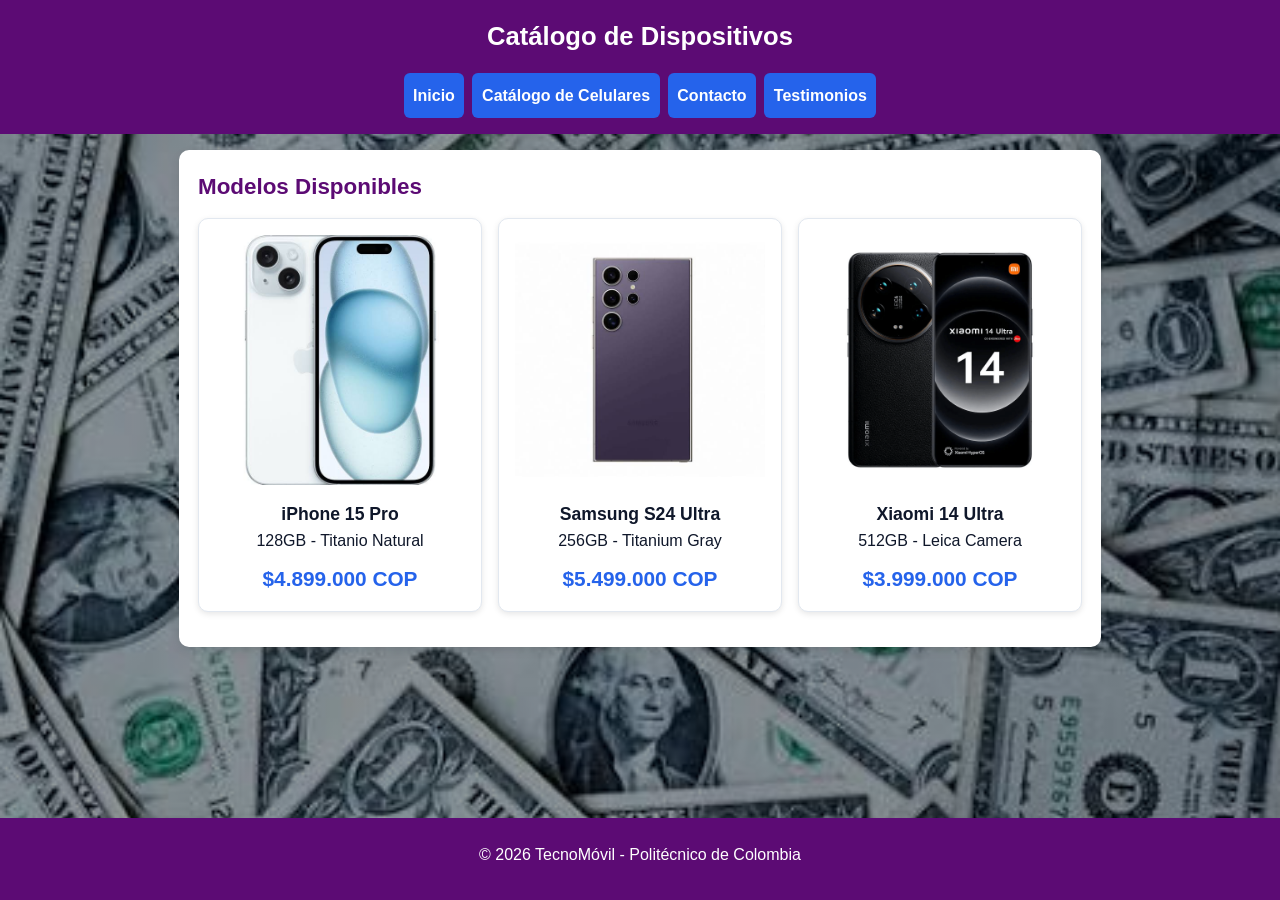
==== html/catalogo.html @ 9af3304e "Primera página" ====
<!DOCTYPE html>
<html lang="es">
<head>
  <meta charset="UTF-8">
  <meta name="viewport" content="width=device-width, initial-scale=1.0">
  <title>Catálogo de Celulares</title>
  <link rel="stylesheet" href="/css/base.css">
  <link rel="stylesheet" href="/css/tablet.css" media="screen and (min-width: 600px)">
  <link rel="stylesheet" href="/css/desktop.css" media="screen and (min-width: 1024px)">
</head>
<body>

  <header>
    <h1>Catálogo de Dispositivos</h1>
    <nav>
      <ul>
        <li><a href="/index.html">Inicio</a></li>
        <li><a href="/html/catalogo.html">Catálogo de Celulares</a></li>
        <li><a href="/html/contacto.html">Contacto</a></li>
        <li><a href="/html/testimonios.html">Testimonios</a></li>
      </ul>
    </nav>
  </header>

  <main>
    <section>
      <h2>Modelos Disponibles</h2>
      <div class="grid-catalogo">
        <div class="tarjeta-producto">
          <img src="/img/iphone15promax.jpg" alt="iPhone 15 Pro">
          <h3>iPhone 15 Pro</h3>
          <p>128GB - Titanio Natural</p>
          <span class="precio">$4.899.000 COP</span>
        </div>

        <div class="tarjeta-producto">
          <img src="/img/samsumg24ultra.jpg" alt="Samsung S24 Ultra">
          <h3>Samsung S24 Ultra</h3>
          <p>256GB - Titanium Gray</p>
          <span class="precio">$5.499.000 COP</span>
        </div>

        <div class="tarjeta-producto">
          <img src="/img/xiami14ultra.jpg" alt="Xiaomi 14 Ultra">
          <h3>Xiaomi 14 Ultra</h3>
          <p>512GB - Leica Camera</p>
          <span class="precio">$3.999.000 COP</span>
        </div>
      </div>
    </section>
  </main>

  <footer>
    <p>&copy; 2026 TecnoMóvil - Politécnico de Colombia</p>
  </footer>

</body>
</html>
---- css/base.css ----
/* Variables CSS */
:root {
  --color-principal: #5C0B74;
  --color-acento: #2563eb;
  --color-acento-hover: #1d4ed8;
  --color-fondo: #f8fafc;
  --color-blanco: #ffffff;
  --color-texto: #0f172a;
  --color-gris-suave: #e2e8f0;
  --color-sombra: rgba(0, 0, 0, 0.1);
  --fuente: 'Segoe UI', Tahoma, Geneva, Verdana, sans-serif;
}

* {
  box-sizing: border-box;
  margin: 0;
  padding: 0;
}

/*hace que la pantalla del usuario se acomode acorde la tenga*/

/*El -- le indicas a CSS que estás creando una variable para almacenar un valor (un color, una fuente, un tamaño) y reutilizarlo en todo tu código.*/
html {
  height: 100%;
}

body {
  font-family: var(--fuente);
  background-image: linear-gradient(rgba(0, 0, 0, 0.4), rgba(0, 0, 0, 0.4)), url('/img/dolares.jpg');
  background-size: cover;
  background-position: center;
  background-attachment: fixed;
  background-repeat: no-repeat;
  color: var(--color-texto);
  line-height: 1.6;

  /* Propiedades agregadas para pegar el footer abajo */
  min-height: 100vh;
  display: flex;
  flex-direction: column;
}

/* Encabezado y Menú */
header {
  background-color: var(--color-principal);
  color: var(--color-blanco);
  padding: 1rem;
  text-align: center;
}

header h1 {
  font-size: 1.6rem;
  margin-bottom: 0.5rem;
}

nav ul {
  list-style: none;
  display: flex;
  flex-direction: column;
  gap: 0.5rem;
  margin-top: 1rem;
}

nav a {
  color: var(--color-blanco);
  text-decoration: none;
  font-weight: 600;
  padding: 0.6rem;
  display: block;
  background-color: var(--color-acento);
  border-radius: 6px;
  transition: background-color 0.3s ease;
}

nav a:hover {
  background-color: var(--color-acento-hover);
}

/* Layout y Tarjetas */
main {
    flex: 1;
  padding: 1rem;
}

section {
  background: var(--color-blanco);
  margin-bottom: 1.5rem;
  padding: 1.2rem;
  border-radius: 10px;
  box-shadow: 0 4px 10px var(--color-sombra);
}

h2 {
  font-size: 1.4rem;
  color: var(--color-principal);
  margin-bottom: 0.8rem;
}

h3 {
  font-size: 1.1rem;
  margin-top: 0.5rem;
}

p {
  margin-bottom: 0.5rem;
}

/* Efecto Hover en Imágenes */
img {
  max-width: 100%;
  height: auto;
  border-radius: 8px;
  transition: transform 0.3s ease, box-shadow 0.3s ease;
}

img:hover {
  transform: scale(1.04);
  box-shadow: 0 8px 20px var(--color-sombra);
}

/* Catálogo y Testimonios con Precio Abajo */
.tarjeta-producto, .tarjeta-testimonio {
  background: var(--color-blanco);
  border: 1px solid var(--color-gris-suave);
  border-radius: 10px;
  padding: 1rem;
  margin-bottom: 1rem;
  text-align: center;
  box-shadow: 0 2px 6px var(--color-sombra);
}

.tarjeta-producto img, .tarjeta-testimonio img {
  width: 100%;
  max-height: 250px;
  object-fit: contain;
}

.precio {
  font-size: 1.3rem;
  font-weight: bold;
  color: var(--color-acento);
  margin-top: 0.5rem;
  display: block;
}

/* Modal CSS Puro con :target */
.boton-modal {
  display: inline-block;
  background-color: var(--color-acento);
  color: var(--color-blanco);
  padding: 0.8rem 1.2rem;
  text-decoration: none;
  border-radius: 6px;
  font-weight: bold;
  margin-top: 1rem;
  transition: background-color 0.3s ease;
}

.boton-modal:hover {
  background-color: var(--color-acento-hover);
}

.modal-overlay {
  position: fixed;
  top: 0;
  left: 0;
  width: 100%;
  height: 100%;
  background: rgba(0, 0, 0, 0.6);
  display: none;
  justify-content: center;
  align-items: center;
  padding: 1rem;
  z-index: 1000;
}

.modal-overlay:target {
  display: flex;
}

.modal-contenido {
  background: var(--color-blanco);
  padding: 1.5rem;
  border-radius: 10px;
  width: 100%;
  max-width: 450px;
  position: relative;
  box-shadow: 0 10px 25px rgba(0,0,0,0.2);
}

.modal-cerrar {
  position: absolute;
  top: 10px;
  right: 15px;
  font-size: 1.5rem;
  text-decoration: none;
  color: #64748b;
  font-weight: bold;
}

/* Formulario dentro de Modal */
form {
  display: flex;
  flex-direction: column;
  gap: 0.8rem;
  margin-top: 1rem;
}

label {
  font-weight: 600;
  font-size: 0.9rem;
}

input, textarea, button[type="submit"] {
  width: 100%;
  padding: 0.6rem;
  border: 1px solid var(--color-gris-suave);
  border-radius: 6px;
  font-family: inherit;
}

button[type="submit"] {
  background-color: var(--color-acento);
  color: var(--color-blanco);
  border: none;
  font-weight: bold;
  cursor: pointer;
}

/* Footer */
footer {
  background-color: var(--color-principal);
  color: var(--color-blanco);
  text-align: center;
  padding: 1.5rem 1rem;
}

.redes-sociales {
  display: flex;
  justify-content: center;
  gap: 1.5rem;
  margin-top: 1rem;
}

.redes-sociales i {
  font-size: 1.8rem; /* Tamaño del ícono */
  color: var(--color-blanco); /* Color del ícono */
  transition: color 0.3s ease;
}

.redes-sociales i:hover {
  color: var(--color-acento); /* Cambio de color en hover */
}
---- css/tablet.css ----
nav ul {
  flex-direction: row;
  justify-content: center;
  flex-wrap: wrap;
}

.grid-catalogo, .grid-testimonios {
  display: grid;
  grid-template-columns: repeat(2, 1fr);
  gap: 1rem;
}
---- css/desktop.css ----
/*Este motodo sirve para acomodar las columnas de las tablas*/
main {
  max-width: 1100px;
  margin: 0 auto;
}

.grid-catalogo, .grid-testimonios {
  grid-template-columns: repeat(3, 1fr);
}

.layout-contacto {
  display: grid;
  grid-template-columns: 1fr 1fr;
  gap: 1.5rem;
}
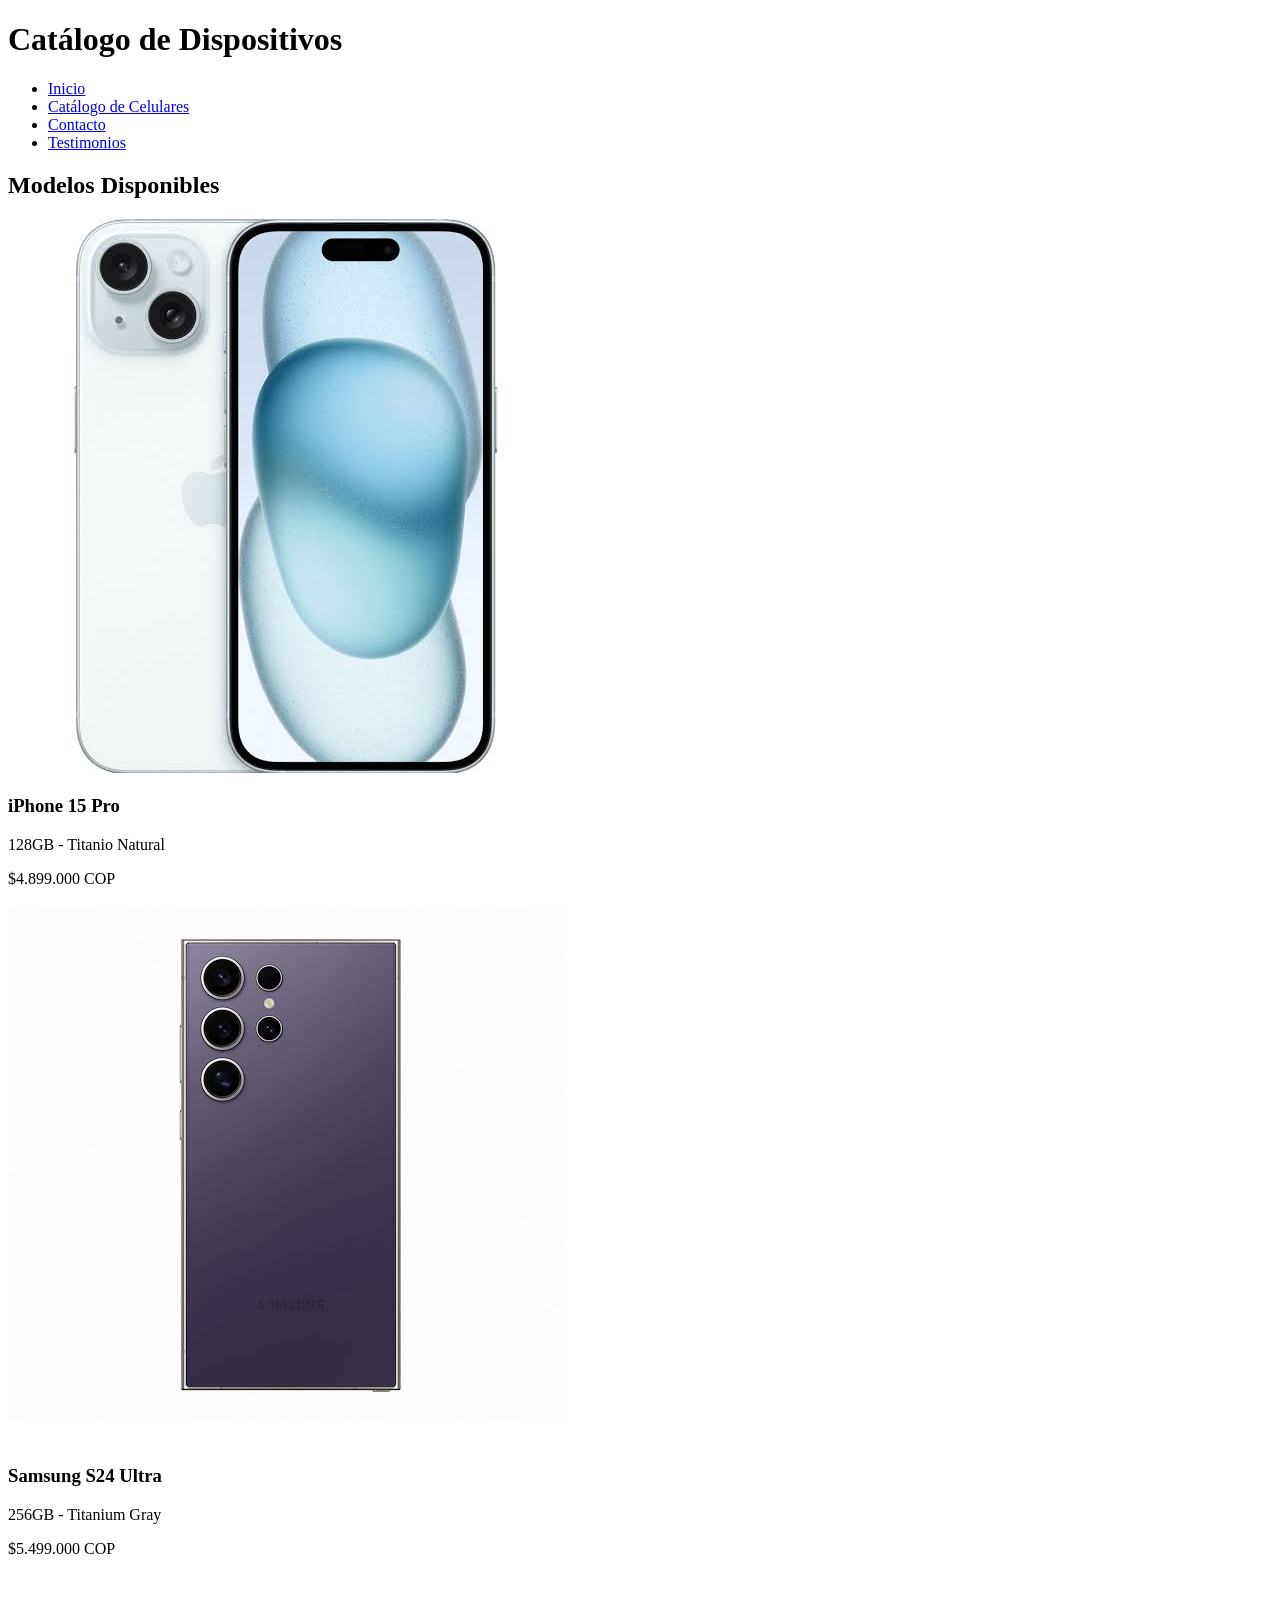
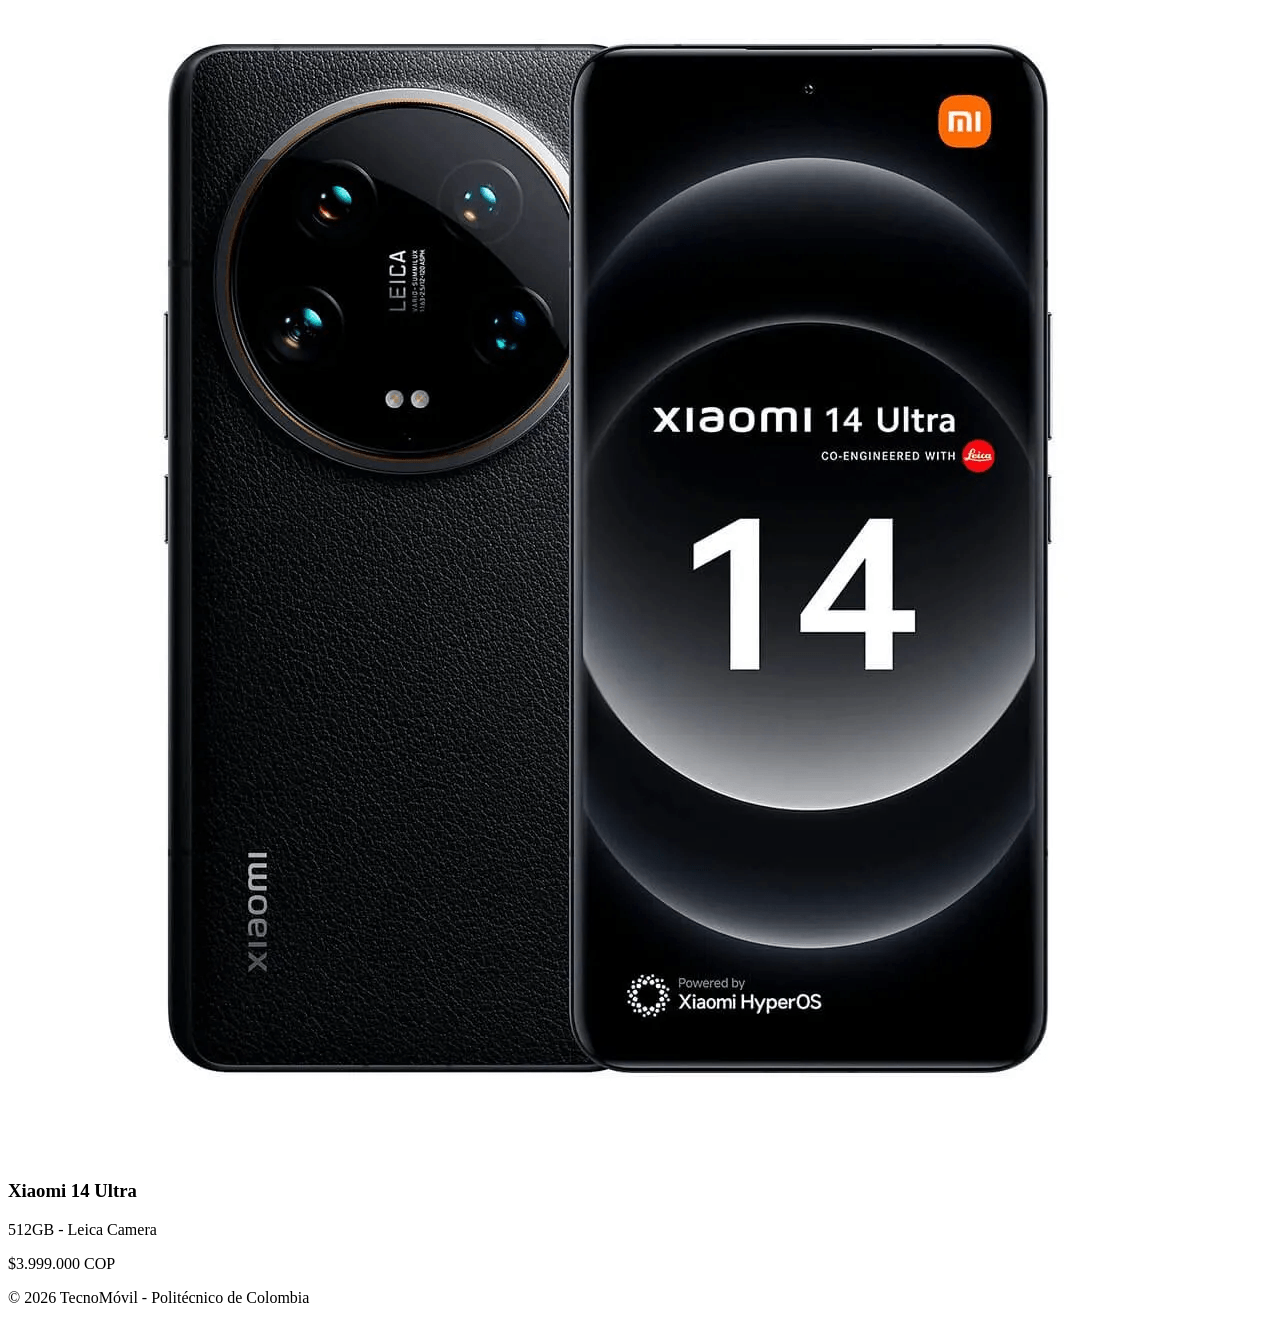
==== commit 5ebd83b9: "Primera página cambios1" ====
--- a/html/catalogo.html
+++ b/html/catalogo.html
@@ -4,9 +4,9 @@
   <meta charset="UTF-8">
   <meta name="viewport" content="width=device-width, initial-scale=1.0">
   <title>Catálogo de Celulares</title>
-  <link rel="stylesheet" href="/css/base.css">
-  <link rel="stylesheet" href="/css/tablet.css" media="screen and (min-width: 600px)">
-  <link rel="stylesheet" href="/css/desktop.css" media="screen and (min-width: 1024px)">
+  <link rel="stylesheet" href="./css/base.css">
+  <link rel="stylesheet" href="./css/tablet.css" media="screen and (min-width: 600px)">
+  <link rel="stylesheet" href="./css/desktop.css" media="screen and (min-width: 1024px)">
 </head>
 <body>
 
@@ -14,10 +14,10 @@
     <h1>Catálogo de Dispositivos</h1>
     <nav>
       <ul>
-        <li><a href="/index.html">Inicio</a></li>
-        <li><a href="/html/catalogo.html">Catálogo de Celulares</a></li>
-        <li><a href="/html/contacto.html">Contacto</a></li>
-        <li><a href="/html/testimonios.html">Testimonios</a></li>
+        <li><a href="../index.html">Inicio</a></li>
+        <li><a href="./catalogo.html">Catálogo de Celulares</a></li>
+        <li><a href="./contacto.html">Contacto</a></li>
+        <li><a href="./testimonios.html">Testimonios</a></li>
       </ul>
     </nav>
   </header>
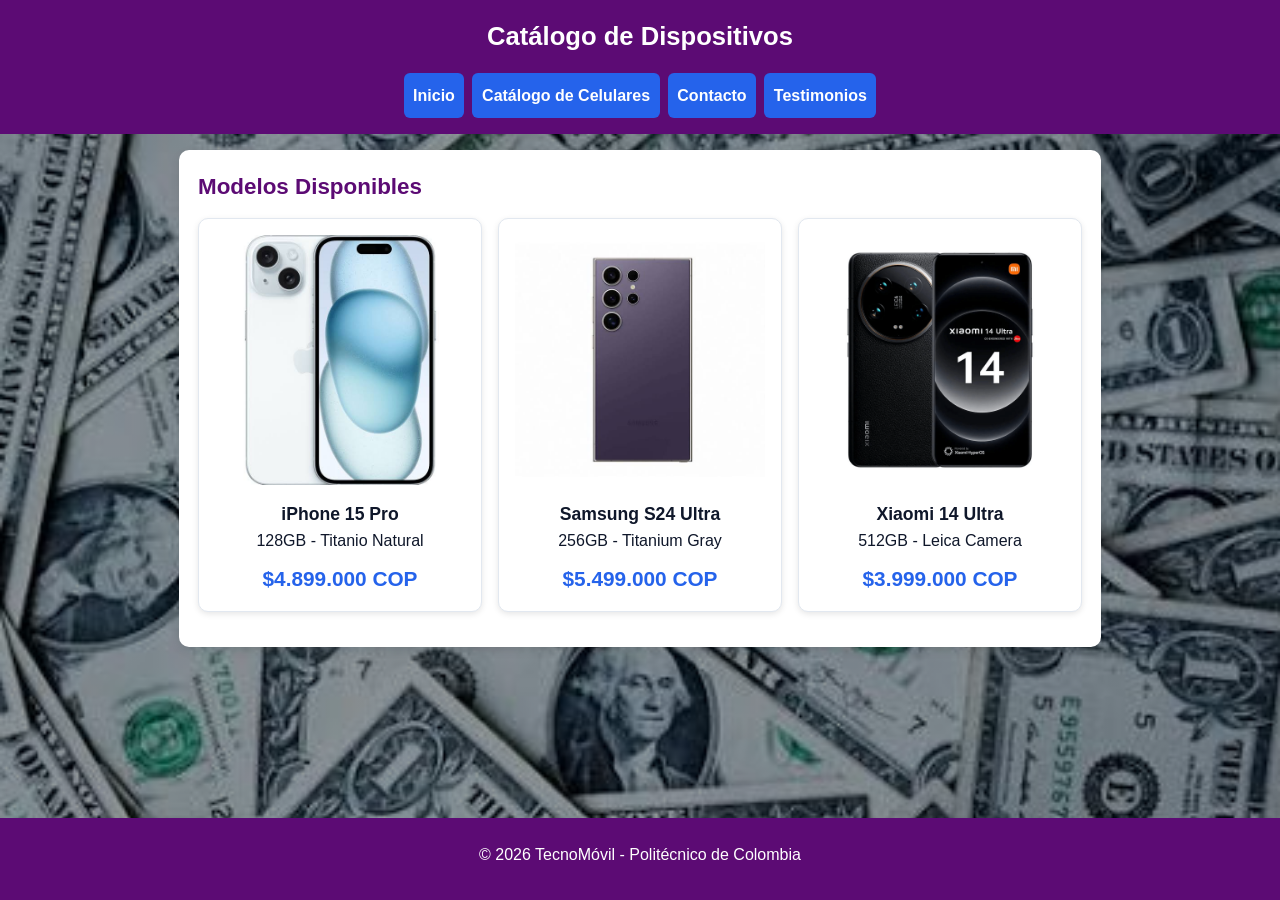
==== commit 26028b2a: "Actualizacion de codigo" ====
--- a/html/catalogo.html
+++ b/html/catalogo.html
@@ -4,9 +4,9 @@
   <meta charset="UTF-8">
   <meta name="viewport" content="width=device-width, initial-scale=1.0">
   <title>Catálogo de Celulares</title>
-  <link rel="stylesheet" href="./css/base.css">
-  <link rel="stylesheet" href="./css/tablet.css" media="screen and (min-width: 600px)">
-  <link rel="stylesheet" href="./css/desktop.css" media="screen and (min-width: 1024px)">
+  <link rel="stylesheet" href="../css/base.css">
+  <link rel="stylesheet" href="../css/tablet.css" media="screen and (min-width: 600px)">
+  <link rel="stylesheet" href="../css/desktop.css" media="screen and (min-width: 1024px)">
 </head>
 <body>
 
@@ -14,7 +14,7 @@
     <h1>Catálogo de Dispositivos</h1>
     <nav>
       <ul>
-        <li><a href="../index.html">Inicio</a></li>
+        <li><a href="./index.html">Inicio</a></li>
         <li><a href="./catalogo.html">Catálogo de Celulares</a></li>
         <li><a href="./contacto.html">Contacto</a></li>
         <li><a href="./testimonios.html">Testimonios</a></li>
@@ -27,21 +27,21 @@
       <h2>Modelos Disponibles</h2>
       <div class="grid-catalogo">
         <div class="tarjeta-producto">
-          <img src="/img/iphone15promax.jpg" alt="iPhone 15 Pro">
+          <img src="../img/iphone15promax.jpg" alt="iPhone 15 Pro">
           <h3>iPhone 15 Pro</h3>
           <p>128GB - Titanio Natural</p>
           <span class="precio">$4.899.000 COP</span>
         </div>
 
         <div class="tarjeta-producto">
-          <img src="/img/samsumg24ultra.jpg" alt="Samsung S24 Ultra">
+          <img src="../img/samsumg24ultra.jpg" alt="Samsung S24 Ultra">
           <h3>Samsung S24 Ultra</h3>
           <p>256GB - Titanium Gray</p>
           <span class="precio">$5.499.000 COP</span>
         </div>
 
         <div class="tarjeta-producto">
-          <img src="/img/xiami14ultra.jpg" alt="Xiaomi 14 Ultra">
+          <img src="../img/xiami14ultra.jpg" alt="Xiaomi 14 Ultra">
           <h3>Xiaomi 14 Ultra</h3>
           <p>512GB - Leica Camera</p>
           <span class="precio">$3.999.000 COP</span>
--- a/css/base.css
+++ b/css/base.css
@@ -0,0 +1,253 @@
+/* Vbles CSS */
+:root {
+  --color-principal: #5C0B74;
+  --color-acento: #2563eb;
+  --color-acento-hover: #1d4ed8;
+  --color-fondo: #f8fafc;
+  --color-blanco: #ffffff;
+  --color-texto: #0f172a;
+  --color-gris-suave: #e2e8f0;
+  --color-sombra: rgba(0, 0, 0, 0.1);
+  --fuente: 'Segoe UI', Tahoma, Geneva, Verdana, sans-serif;
+}
+
+* {     /* ****** Significa que las reglas de adentro se aplicarán a absolutamente todos los elementos de la página web*/
+  box-sizing: border-box;
+  margin: 0;
+  padding: 0;
+}
+
+/*hace que la pantalla del usuario se acomode acorde la tenga*/
+
+/*El -- le indica a CSS que estás creando una variable para almacenar un valor (un color, una fuente, un tamaño) y reutilizarlo en todo tu código.*/
+html {
+  height: 100%;
+}
+
+body {
+  font-family: var(--fuente);
+  background-image: linear-gradient(rgba(0, 0, 0, 0.4), rgba(0, 0, 0, 0.4)), url('/img/dolares.jpg');
+  background-size: cover;
+  background-position: center;
+  background-attachment: fixed; /*hace una animacion en la imagen que se vea mas lenta de por si*/
+  background-repeat: no-repeat;
+  color: var(--color-texto);
+  line-height: 1.6;
+
+  /* Propiedades agregadas para pegar el footer abajo */
+  min-height: 100vh;
+  display: flex;
+  flex-direction: column;
+}
+
+/* Encabezado y Menú */
+header {
+  background-color: var(--color-principal);
+  color: var(--color-blanco);
+  padding: 1rem; /*Deja un espacio interno entre el contenido de la caja y sus bordes.*/
+  text-align: center;  /*Aling es que tenga todo alineado de arriba hacia abajo*/
+}
+
+header h1 {
+  font-size: 1.6rem;
+  margin-bottom: 0.5rem; /*Deja un espacio libre abajo de la caja para que no se pegue con otros elementos.*/
+}
+
+nav ul {
+  list-style: none;
+  display: flex;
+  flex-direction: column;
+  gap: 0.5rem;
+  margin-top: 1rem;
+}
+
+nav a {
+  color: var(--color-blanco);
+  text-decoration: none;
+  font-weight: 600;
+  padding: 0.6rem;
+  display: block;
+  background-color: var(--color-acento);
+  border-radius: 6px;
+  transition: background-color 0.3s ease;
+}
+
+nav a:hover {
+  background-color: var(--color-acento-hover);
+}
+
+/* Layout y Tarjetas señor@s */
+main {
+    flex: 1;
+  padding: 1rem;
+}
+
+section {
+  background: var(--color-blanco);
+  margin-bottom: 1.5rem;
+  padding: 1.2rem;
+  border-radius: 10px;
+  box-shadow: 0 4px 10px var(--color-sombra);
+}
+
+h2 {
+  font-size: 1.4rem;
+  color: var(--color-principal);
+  margin-bottom: 0.8rem;
+}
+
+h3 {
+  font-size: 1.1rem;
+  margin-top: 0.5rem;  /*Margin siempre va hacer un espaciado en blanco*/
+}
+
+p {
+  margin-bottom: 0.5rem;
+}
+
+/* Efecto Hover en Imágenes */
+img {
+  max-width: 100%;
+  height: auto;  /*El alto */
+  border-radius: 8px;
+  transition: transform 0.3s ease, box-shadow 0.3s ease;
+}
+
+img:hover {
+  transform: scale(1.04);
+  box-shadow: 0 8px 20px var(--color-sombra);
+}
+
+/* Catálogo y Testimonios con Precio Abajo */
+.tarjeta-producto, .tarjeta-testimonio {
+  background: var(--color-blanco);
+  border: 1px solid var(--color-gris-suave);
+  border-radius: 10px;
+  padding: 1rem;
+  margin-bottom: 1rem;
+  text-align: center;
+  box-shadow: 0 2px 6px var(--color-sombra);
+}
+
+.tarjeta-producto img, .tarjeta-testimonio img {                   /*object-fit: contain: ;escala una imagen o video para que quepa por completo dentro de su contenedor sin perder su forma ni recortarse*/
+  width: 100%;  
+  max-height: 250px;
+  object-fit: contain;
+}
+
+.precio {
+  font-size: 1.3rem;
+  font-weight: bold;
+  color: var(--color-acento);
+  margin-top: 0.5rem;
+  display: block;
+}
+
+/* Modal CSS Puro con :target */
+.boton-modal {
+  display: inline-block;
+  background-color: var(--color-acento);
+  color: var(--color-blanco); 
+  padding: 0.8rem 1.2rem;
+  text-decoration: none;
+  border-radius: 6px;
+  font-weight: bold;
+  margin-top: 1rem;
+  transition: background-color 0.3s ease;
+}
+
+.boton-modal:hover {
+  background-color: var(--color-acento-hover);
+}
+
+.modal-overlay {
+  position: fixed;
+  top: 0;
+  left: 0;
+  width: 100%;/*el ancho*/
+  height: 100%;                   /*El alto */
+  background: rgba(0, 0, 0, 0.6);
+  display: none;
+  justify-content: center;
+  align-items: center;
+  padding: 1rem;  /*Deja un espacio interno entre el contenido de la caja y sus bordes.*/
+  z-index: 1000;
+}
+
+.modal-overlay:target {
+  display: flex;
+}
+
+.modal-contenido {
+  background: var(--color-blanco);
+  padding: 1.5rem; /*Deja un espacio interno entre el contenido de la caja y sus bordes.*/
+  border-radius: 10px;
+  width: 100%;
+  max-width: 450px;
+  position: relative;
+  box-shadow: 0 10px 25px rgba(0,0,0,0.2);
+}
+
+.modal-cerrar {
+  position: absolute;
+  top: 10px;
+  right: 15px;
+  font-size: 1.5rem;
+  text-decoration: none;
+  color: #64748b;
+  font-weight: bold;
+}
+
+/* Formulario dentro de Modal debe de rellenar los campos*/
+form {
+  display: flex;
+  flex-direction: column;
+  gap: 0.8rem;
+  margin-top: 1rem;
+}
+
+label {
+  font-weight: 600;
+  font-size: 0.9rem;
+}
+
+input, textarea, button[type="submit"] {
+  width: 100%; /*el ancho*/
+  padding: 0.6rem; 
+  border: 1px solid var(--color-gris-suave);
+  border-radius: 6px;
+  font-family: inherit;
+}
+
+button[type="submit"] {
+  background-color: var(--color-acento);
+  color: var(--color-blanco);
+  border: none;
+  font-weight: bold;
+  cursor: pointer;
+}
+
+/* Footer */
+footer {
+  background-color: var(--color-principal);
+  color: var(--color-blanco);
+  text-align: center;
+  padding: 1.5rem 1rem;
+}
+
+.redes-sociales {
+  display: flex;
+  justify-content: center;
+  gap: 1.5rem;
+  margin-top: 1rem;
+}
+
+.redes-sociales i {
+  font-size: 1.8rem; /* Tamaño del ícono */
+  color: var(--color-blanco); /* Color del ícono */
+  transition: color 0.3s ease;
+}
+
+.redes-sociales i:hover {
+  color: var(--color-acento); /* Cambio de color en hover */
+}
--- a/css/tablet.css
+++ b/css/tablet.css
@@ -0,0 +1,11 @@
+nav ul {
+  flex-direction: row;
+  justify-content: center;
+  flex-wrap: wrap;
+}
+
+.grid-catalogo, .grid-testimonios {
+  display: grid;
+  grid-template-columns: repeat(2, 1fr);
+  gap: 1rem;
+}
--- a/css/desktop.css
+++ b/css/desktop.css
@@ -0,0 +1,15 @@
+/*Este motodo sirve para acomodar las columnas de las tablas*/
+main {
+  max-width: 1100px;
+  margin: 0 auto;
+}
+
+.grid-catalogo, .grid-testimonios {
+  grid-template-columns: repeat(3, 1fr);
+}
+
+.layout-contacto {
+  display: grid;
+  grid-template-columns: 1fr 1fr;
+  gap: 1.5rem;
+}
